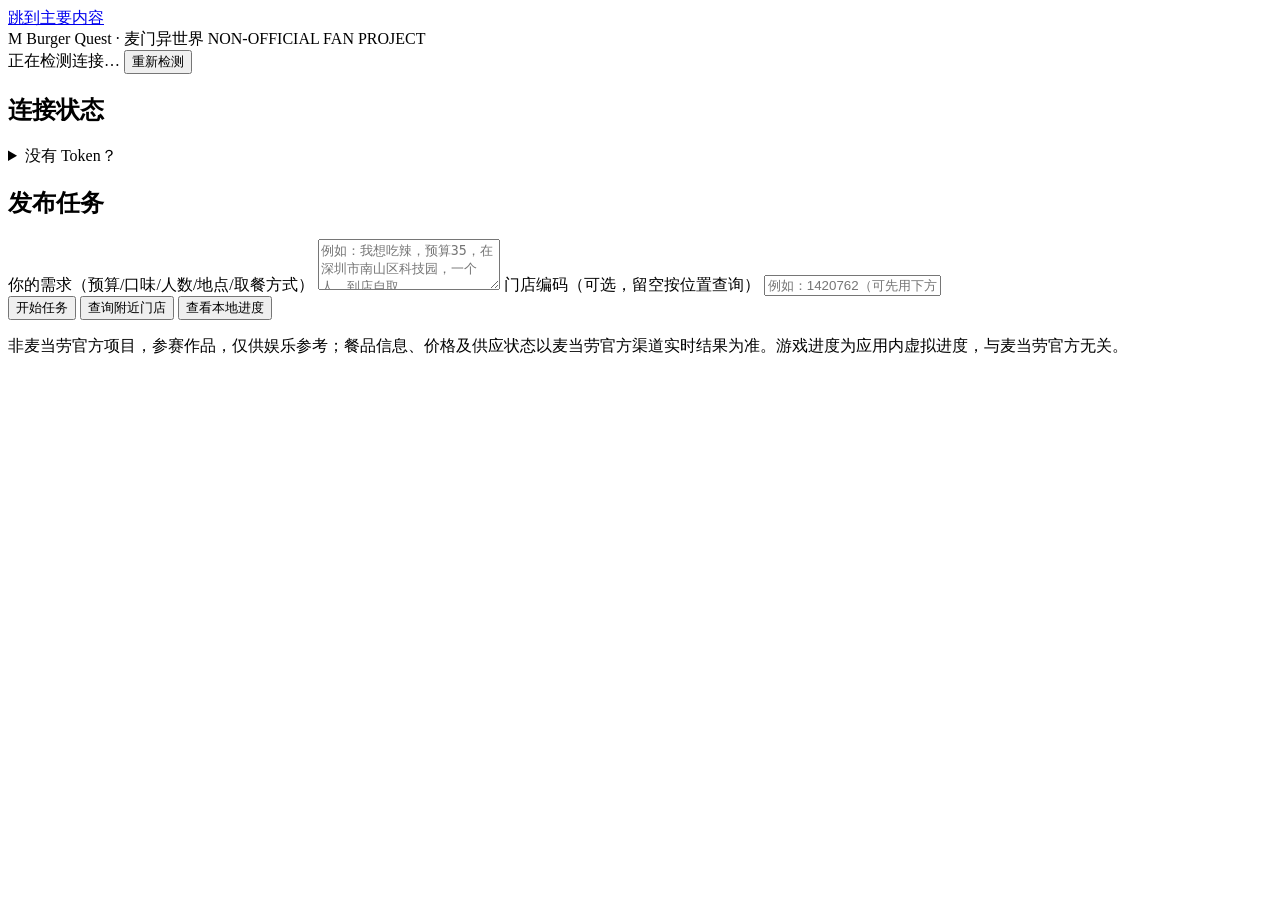
==== burger_quest/web_assets/index.html @ 5bdd58e4 "feat: 工具契约审计 + 稳定性增强 + 成就/世界观 + 本地 Web 界面（372→524） 一、MCP 工具契约审计（修真缺陷） - mcp_base: 优惠券改 per-item 挂载——" ====
<!DOCTYPE html>
<html lang="zh-CN">
<head>
<meta charset="utf-8">
<meta name="viewport" content="width=device-width, initial-scale=1">
<title>Burger Quest · 麦门异世界</title>
<meta name="color-scheme" content="light dark">
<link rel="stylesheet" href="/app.css">
</head>
<body>
<a class="skip-link" href="#main">跳到主要内容</a>
<header class="topbar">
  <div class="brand">
    <span class="arch" aria-hidden="true">M</span>
    <span class="brand-name">Burger Quest · 麦门异世界</span>
    <span class="tag">NON-OFFICIAL FAN PROJECT</span>
  </div>
  <div class="conn" id="conn" role="status" aria-live="polite">
    <span class="dot" id="conn-dot" data-state="unknown"></span>
    <span id="conn-text">正在检测连接…</span>
    <button type="button" id="btn-recheck" class="btn btn-small">重新检测</button>
  </div>
</header>

<main id="main">
  <section class="panel" aria-labelledby="h-status">
    <h2 id="h-status">连接状态</h2>
    <ul class="levels" id="levels"></ul>
    <p class="hint" id="status-hint" hidden></p>
    <details class="details">
      <summary>没有 Token？</summary>
      <p>到 <b>open.mcd.cn/mcp</b> 手机号登录申请；配置后重启本界面。未配置时真实查询会明确报错，<b>不会</b>自动切换演示数据。</p>
    </details>
  </section>

  <section class="panel" aria-labelledby="h-query">
    <h2 id="h-query">发布任务</h2>
    <form id="quest-form" novalidate>
      <label class="field">
        <span class="label">你的需求（预算/口味/人数/地点/取餐方式）</span>
        <textarea id="text" name="text" rows="3" maxlength="500" required
          placeholder="例如：我想吃辣，预算35，在深圳市南山区科技园，一个人，到店自取"></textarea>
      </label>
      <label class="field">
        <span class="label">门店编码（可选，留空按位置查询）</span>
        <input id="store_code" name="store_code" type="text" inputmode="numeric" maxlength="16"
          placeholder="例如：1420762（可先用下方门店查询获取）">
      </label>
      <div class="actions">
        <button type="submit" id="btn-quest" class="btn btn-primary">开始任务</button>
        <button type="button" id="btn-stores" class="btn">查询附近门店</button>
        <button type="button" id="btn-progress" class="btn">查看本地进度</button>
      </div>
    </form>
  </section>

  <section class="panel" id="stores-panel" aria-labelledby="h-stores" hidden>
    <h2 id="h-stores">门店结果</h2>
    <div id="stores-body"></div>
  </section>

  <section class="panel" id="result-panel" aria-labelledby="h-result" hidden>
    <h2 id="h-result">任务结果</h2>
    <div id="result-body" aria-live="polite"></div>
  </section>

  <section class="panel" id="progress-panel" aria-labelledby="h-progress" hidden>
    <h2 id="h-progress">本地虚拟进度</h2>
    <div id="progress-body"></div>
  </section>
</main>

<footer class="footer">
  <p>非麦当劳官方项目，参赛作品，仅供娱乐参考；餐品信息、价格及供应状态以麦当劳官方渠道实时结果为准。游戏进度为应用内虚拟进度，与麦当劳官方无关。</p>
</footer>
<script src="/app.js" defer></script>
</body>
</html>
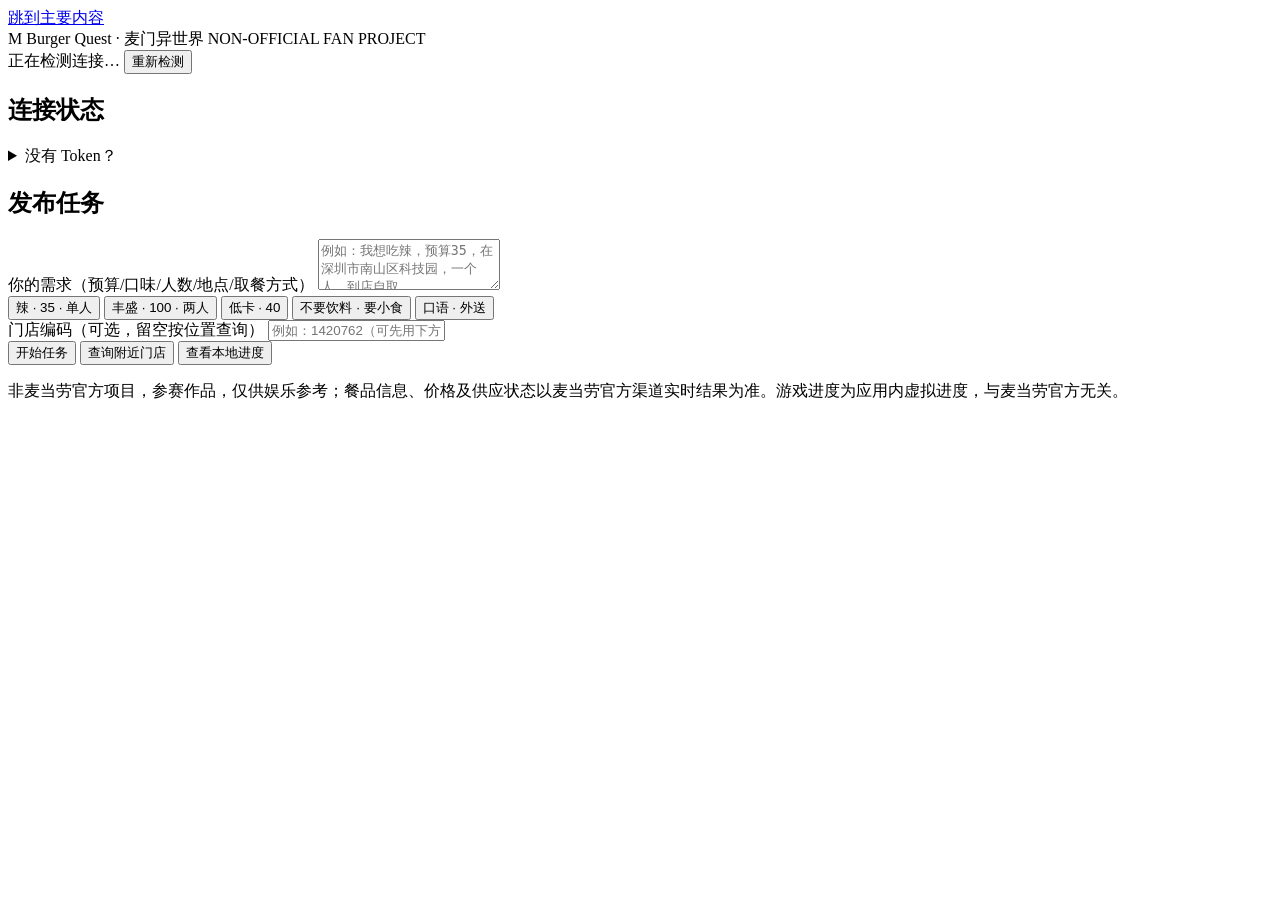
==== commit a2ca459c: "feat: 指令理解强化（A 档规则 + C 档澄清）——口语金额/不要小食/场景词/快捷句式 用户实测暴露的解析短板逐项修复： - **中文百位金额**（此前「一百块」「一百五左右」「两百」全部识别" ====
--- a/burger_quest/web_assets/index.html
+++ b/burger_quest/web_assets/index.html
@@ -41,6 +41,13 @@
         <textarea id="text" name="text" rows="3" maxlength="500" required
           placeholder="例如：我想吃辣，预算35，在深圳市南山区科技园，一个人，到店自取"></textarea>
       </label>
+      <div class="quick-rows" role="group" aria-label="常用句式（点击填入，可再修改）">
+        <button type="button" class="btn btn-small" data-fill="我想吃辣，预算35，一个人，到店自取">辣 · 35 · 单人</button>
+        <button type="button" class="btn btn-small" data-fill="预算100，两个人，想吃点好的，到店自取">丰盛 · 100 · 两人</button>
+        <button type="button" class="btn btn-small" data-fill="减肥中，想吃低卡的，预算40，一个人，到店自取">低卡 · 40</button>
+        <button type="button" class="btn btn-small" data-fill="预算35，不要饮料，要一份小食，到店自取">不要饮料 · 要小食</button>
+        <button type="button" class="btn btn-small" data-fill="两个人，一百五左右，想吃辣的，外送到深圳市南山区科技园">口语 · 外送</button>
+      </div>
       <label class="field">
         <span class="label">门店编码（可选，留空按位置查询）</span>
         <input id="store_code" name="store_code" type="text" inputmode="numeric" maxlength="16"
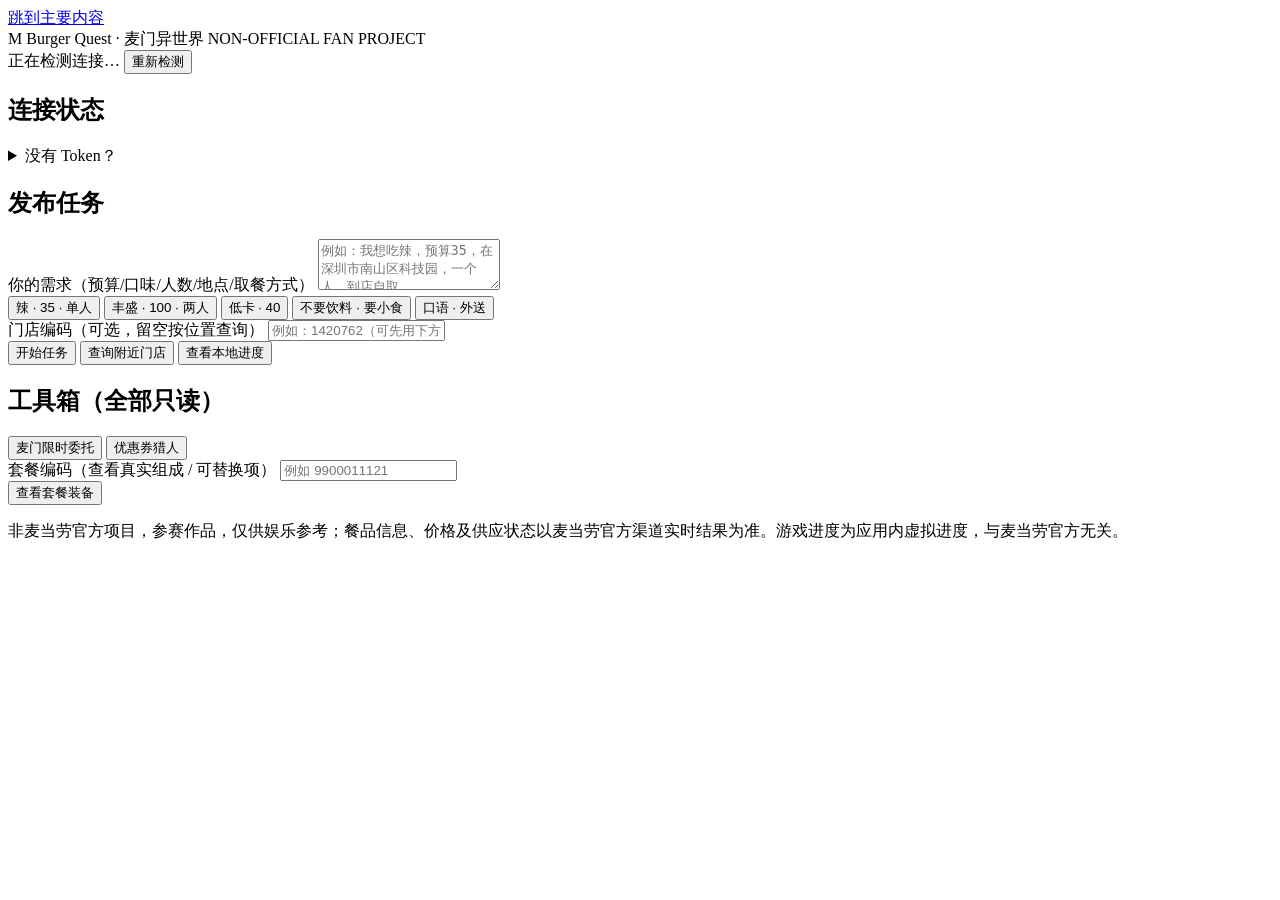
==== commit 01baf1dd: "feat: 第二轮审计——券接口兼容性根因修复 + 三功能 Web 接入 + 接口能力报告 任务 1 · 优惠券真实兼容性（根因已查明，非「抓异常返回空」） - 裸 HTTP JSON-RPC 实测（" ====
--- a/burger_quest/web_assets/index.html
+++ b/burger_quest/web_assets/index.html
@@ -61,6 +61,22 @@
     </form>
   </section>
 
+  <section class="panel" aria-labelledby="h-tools">
+    <h2 id="h-tools">工具箱（全部只读）</h2>
+    <div class="actions">
+      <button type="button" id="btn-campaign" class="btn">麦门限时委托</button>
+      <button type="button" id="btn-coupons" class="btn">优惠券猎人</button>
+    </div>
+    <label class="field">
+      <span class="label">套餐编码（查看真实组成 / 可替换项）</span>
+      <input id="detail_code" type="text" inputmode="numeric" placeholder="例如 9900011121">
+    </label>
+    <div class="actions">
+      <button type="button" id="btn-detail" class="btn">查看套餐装备</button>
+    </div>
+    <div id="tools-out" class="result-body"></div>
+  </section>
+
   <section class="panel" id="stores-panel" aria-labelledby="h-stores" hidden>
     <h2 id="h-stores">门店结果</h2>
     <div id="stores-body"></div>
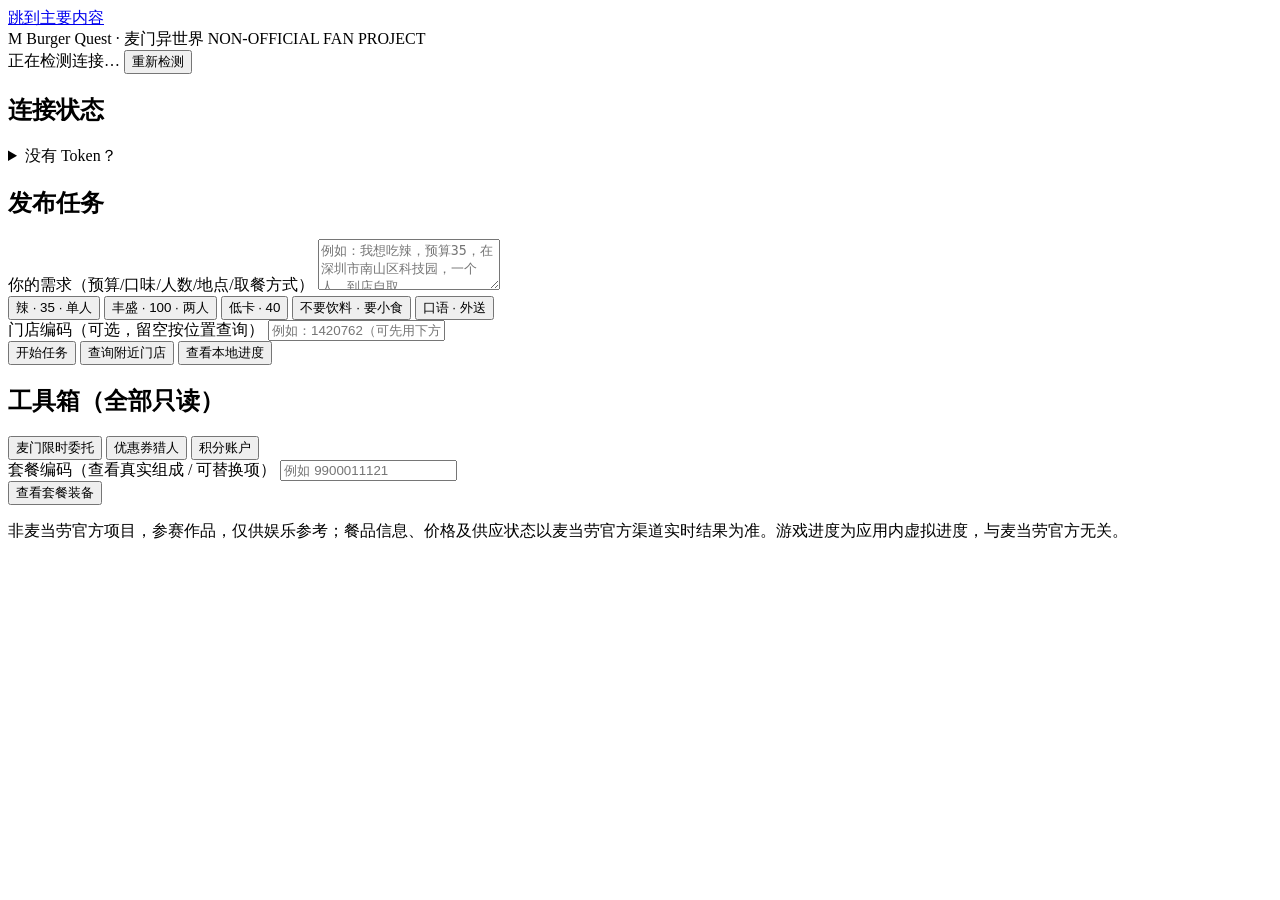
==== commit 1a100e4e: "feat: 全量工具梳理与选型——接入积分账户（只读），新增 MCP_TOOL_SELECTION.md 调研：真实 tools/list 拉取 35 项条目（去重后 30 个唯一工具），逐个核对 d" ====
--- a/burger_quest/web_assets/index.html
+++ b/burger_quest/web_assets/index.html
@@ -66,6 +66,7 @@
     <div class="actions">
       <button type="button" id="btn-campaign" class="btn">麦门限时委托</button>
       <button type="button" id="btn-coupons" class="btn">优惠券猎人</button>
+      <button type="button" id="btn-account" class="btn">积分账户</button>
     </div>
     <label class="field">
       <span class="label">套餐编码（查看真实组成 / 可替换项）</span>
